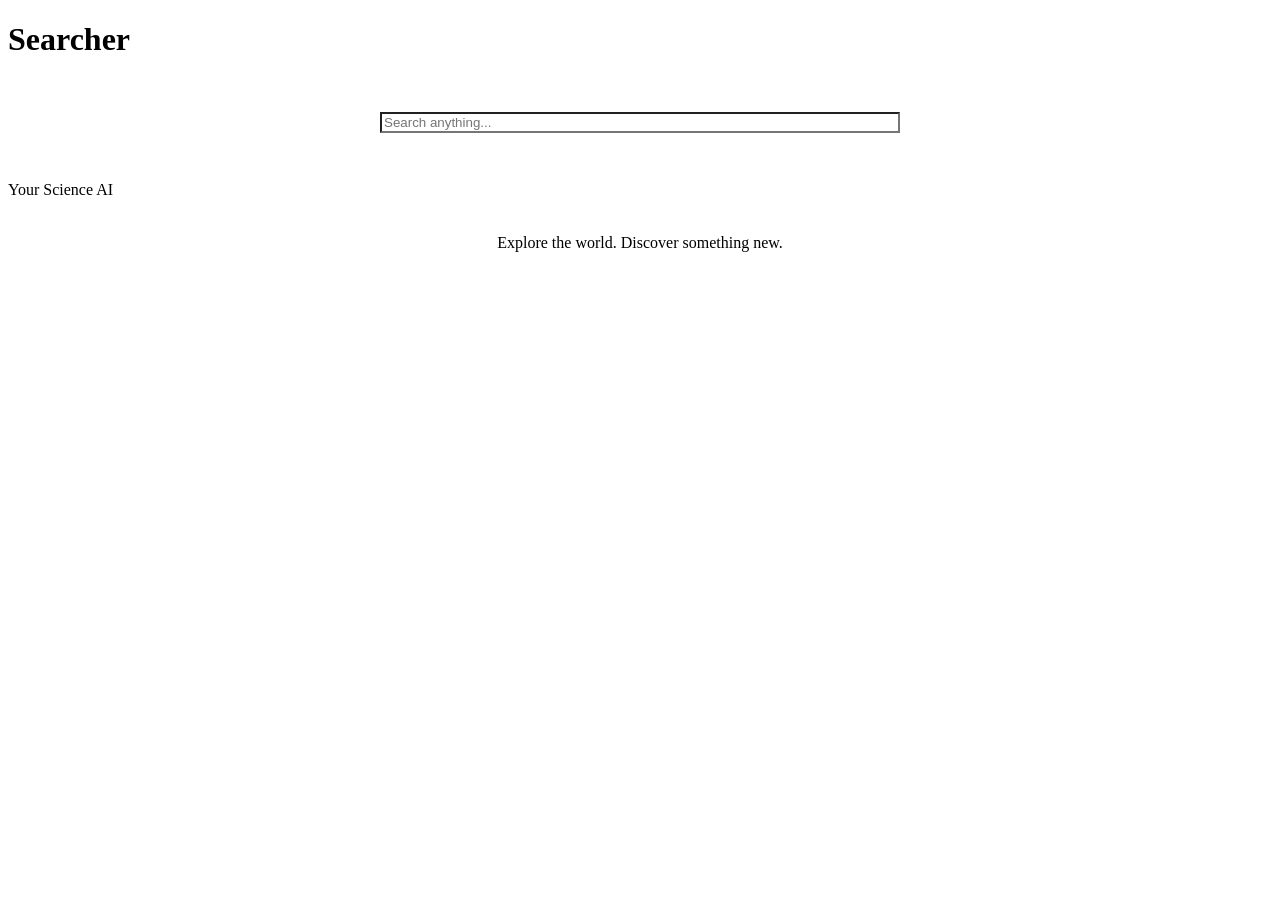
==== index.html @ 013ced4c "Clean up index.html by removing blank lines Removed unnecessary blank lines for cleaner HTML structu" ====
<!DOCTYPE html>
<html lang="en">
<head>
    <meta charset="UTF-8">
    <meta name="viewport" content="width=device-width, initial-scale=1.0">
    <title>Searcher.</title>
    <link rel="stylesheet" href="style.css">
</head>

<body>
    <h1>Searcher</h1>
    <div class="classofsearchbar">
        <form action="search.html" method="GET">
            <input
                type="search"
                class="searchbar"
                id="searchbar"
                name="q"
                placeholder="Search anything..."
                required
            >
        </form>
    </div>
    <main>
        <div class="face">
            <div class="eye">
                <div class="pupil"></div>
            </div>
            <div class="eye">
                <div class="pupil"></div>
            </div>
        </div>
        <p>Your Science AI</p>
    </main>
    <div class="homepage-message">
        <p>Explore the world. Discover something new.</p>
    </div>
    <script src="script.js"></script>
</body>
</html>
---- style.css ----
.classofsearchbar {
    display: flex;
    justify-content: center;
    width: 100%;
}

.classofsearchbar form {
    width: min(90%, 520px);
}

.searchbar {
    box-sizing: border-box;
    width: 100%;
    margin: 2rem 0;
    background-color: white;
    text-align: left;
}

.homepage-message {
    text-align: center;
    margin-top: 35px;
}

.homepage-message p {
    font-size: 16px;
}

/* Google results page */

.results-page {
    background: #E1F2FE;
    min-height: 100vh;
}

.results-header {
    padding: 20px 30px;
    border-bottom: 1px solid #ccc;
}

.logo {
    font-family: cursive;
    font-size: 32px;
    font-weight: bold;
    color: #333;
}

.google-results {
    max-width: 1100px;
    margin: 25px auto;
    padding: 0 20px;
}

/* Mobile support */

@media (max-width: 600px) {
    h1 {
        font-size: 38px;
    }

    .searchbar {
        font-size: 14px;
        margin: 1rem 0;
    }

    main {
        left: 10px;
    }

    .google-results {
        padding: 0 10px;
    }
}
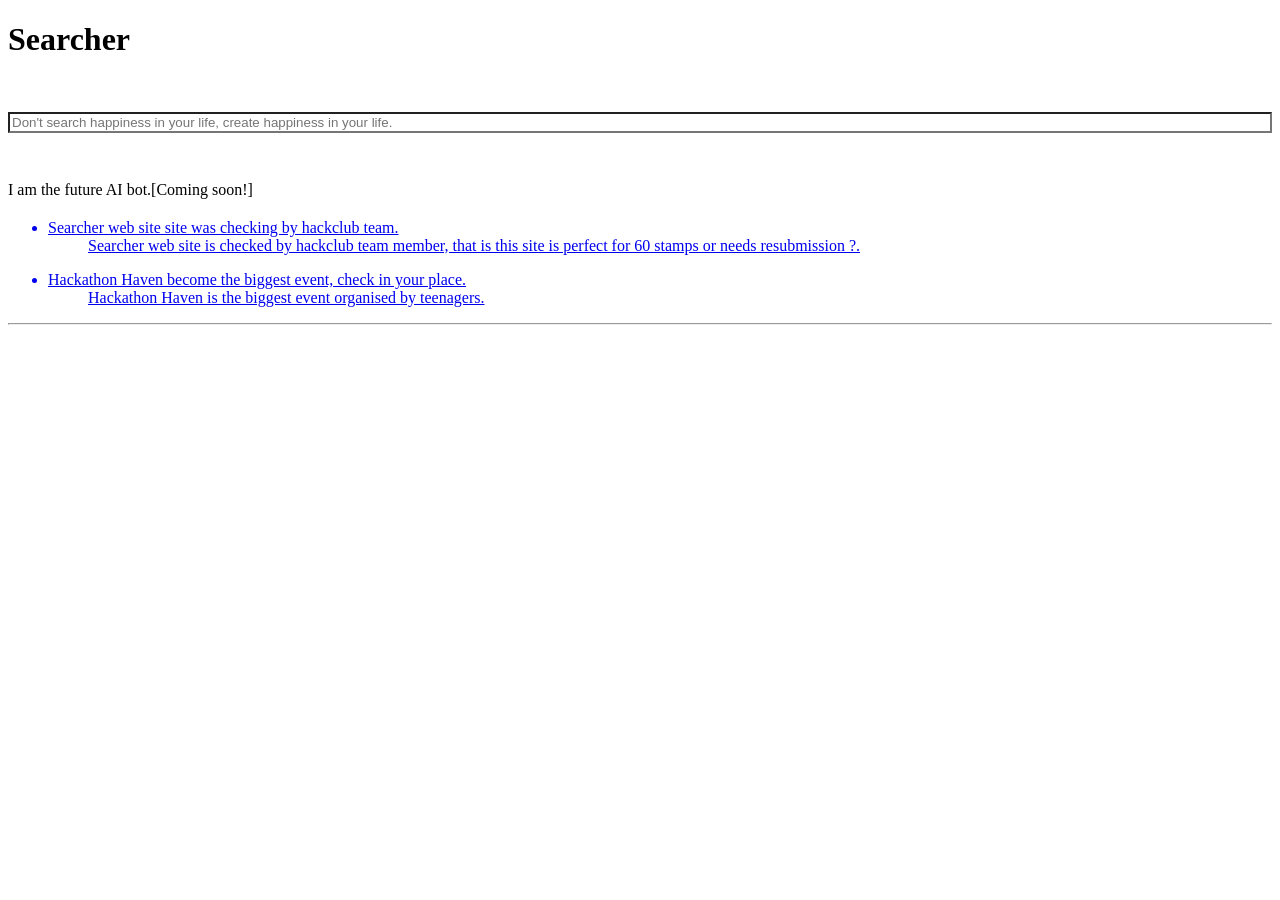
==== commit f10eda1d: "Update index.html" ====
--- a/index.html
+++ b/index.html
@@ -1,40 +1,52 @@
 <!DOCTYPE html>
+
 <html lang="en">
+
 <head>
     <meta charset="UTF-8">
     <meta name="viewport" content="width=device-width, initial-scale=1.0">
     <title>Searcher.</title>
     <link rel="stylesheet" href="style.css">
+    <script async
+src="https://cse.google.com/cse.js?cx=50958f2922bf34289">
+</script>
 </head>
-
 <body>
     <h1>Searcher</h1>
+    <span>
     <div class="classofsearchbar">
-        <form action="search.html" method="GET">
-            <input
-                type="search"
-                class="searchbar"
-                id="searchbar"
-                name="q"
-                placeholder="Search anything..."
-                required
-            >
-        </form>
+        <input type="text" class="searchbar" id="searchbar" onkeyup="filterList()" placeholder="Don't search happiness in your life, create happiness in your life." required>
     </div>
+    </span>
     <main>
-        <div class="face">
-            <div class="eye">
-                <div class="pupil"></div>
-            </div>
-            <div class="eye">
-                <div class="pupil"></div>
-            </div>
+    <div class="face">
+        <div class="eye">
+            <div class="pupil"></div>
         </div>
-        <p>Your Science AI</p>
+        <div class="eye">
+            <div class="pupil"></div>
+        </div>
+    </div>
+    <p>I am the future AI bot.[Coming soon!]</p>
     </main>
-    <div class="homepage-message">
-        <p>Explore the world. Discover something new.</p>
+    <div id="contentContainer" style="margin-top: 20px;">
+    <div class="item">
+    <ul class="News"><a href="animation.html" target="_blank">
+        <li>Searcher web site site was checking by hackclub team.</li>
+        <dd class="Description">Searcher web site is checked by hackclub team member, that is this site is perfect for 60 stamps or needs resubmission ?.</dd>
+        </a>
+    </ul>
     </div>
+    <div class="item">
+    <ul class="News"><a href="Hackathon.html" target="_blank">
+        <li>Hackathon Haven become the biggest event, check in your place.</li>
+        <dd class="Description">Hackathon Haven is the biggest event organised by teenagers.</dd>
+        </a>
+    </ul>
+    </div>
+    </div>
+    <hr>
+    <div class="image"></div>
     <script src="script.js"></script>
 </body>
 </html>
--- a/style.css
+++ b/style.css
@@ -3,11 +3,9 @@
     justify-content: center;
     width: 100%;
 }
-
 .classofsearchbar form {
     width: min(90%, 520px);
 }
-
 .searchbar {
     box-sizing: border-box;
     width: 100%;
@@ -15,43 +13,32 @@
     background-color: white;
     text-align: left;
 }
-
 .homepage-message {
     text-align: center;
     margin-top: 35px;
 }
-
 .homepage-message p {
     font-size: 16px;
 }
-
-/* Google results page */
-
 .results-page {
     background: #E1F2FE;
     min-height: 100vh;
 }
-
 .results-header {
     padding: 20px 30px;
     border-bottom: 1px solid #ccc;
 }
-
 .logo {
     font-family: cursive;
     font-size: 32px;
     font-weight: bold;
     color: #333;
 }
-
 .google-results {
     max-width: 1100px;
     margin: 25px auto;
     padding: 0 20px;
 }
-
-/* Mobile support */
-
 @media (max-width: 600px) {
     h1 {
         font-size: 38px;
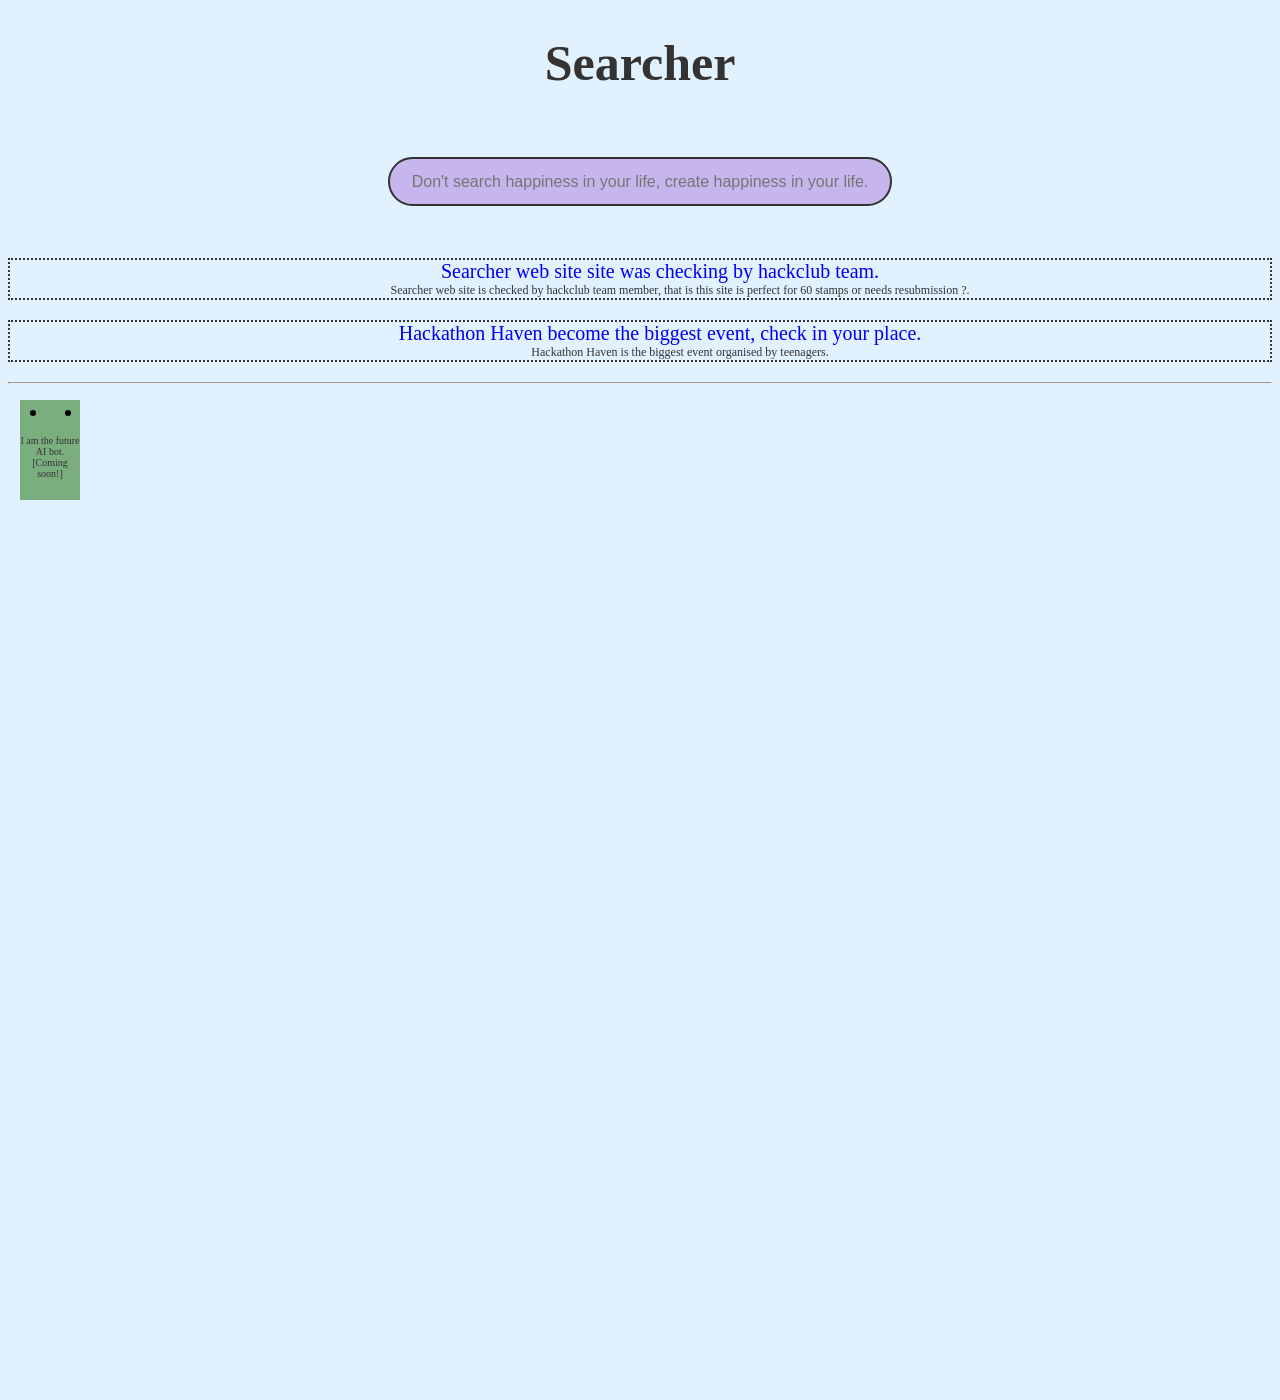
==== commit c9e4e8b4: "Remove Google CSE script from index.html Removed Google CSE script from the HTML file." ====
--- a/index.html
+++ b/index.html
@@ -7,9 +7,6 @@
     <meta name="viewport" content="width=device-width, initial-scale=1.0">
     <title>Searcher.</title>
     <link rel="stylesheet" href="style.css">
-    <script async
-src="https://cse.google.com/cse.js?cx=50958f2922bf34289">
-</script>
 </head>
 <body>
     <h1>Searcher</h1>
--- a/style.css
+++ b/style.css
@@ -1,59 +1,93 @@
-.classofsearchbar {
-    display: flex;
-    justify-content: center;
-    width: 100%;
+body {
+    background: #E1F2FE;
+    background-repeat: no-repeat;
+    background-size: cover;
 }
-.classofsearchbar form {
-    width: min(90%, 520px);
+main {
+    background-color: #7BAE7F;
+    width: 60px;
+    height: 100px;
+    text-align: center;
+    position: fixed;
+    left: 20px;
+    top: 50%;
+    transform: translateY(-50%);
+    z-index: 1000;
 }
 .searchbar {
-    box-sizing: border-box;
-    width: 100%;
-    margin: 2rem 0;
-    background-color: white;
-    text-align: left;
+    margin: 2rem;
+    width: 460px;
+    height: 45px;
+    border: 2px solid #333;
+    border-radius: 50px;
+    padding: 0px 20px;
+    font-size: 16px;
+    outline: none;
+    background-color: rgba(127, 22, 188, 0.275);
+    text-align: center;
+
 }
-.homepage-message {
+.searchbar:focus {
+    margin: 2rem auto;
+    border-color: blue;
+}
+span {
+    margin: 0 auto;
     text-align: center;
-    margin-top: 35px;
 }
-.homepage-message p {
-    font-size: 16px;
-}
-.results-page {
-    background: #E1F2FE;
-    min-height: 100vh;
-}
-.results-header {
-    padding: 20px 30px;
-    border-bottom: 1px solid #ccc;
-}
-.logo {
+h1 {
     font-family: cursive;
-    font-size: 32px;
-    font-weight: bold;
+    text-align: center;
+    font-size: 50px;
     color: #333;
 }
-.google-results {
-    max-width: 1100px;
-    margin: 25px auto;
-    padding: 0 20px;
+.face {
+    display: flex;
+    gap: 10px;
 }
-@media (max-width: 600px) {
-    h1 {
-        font-size: 38px;
-    }
-
-    .searchbar {
-        font-size: 14px;
-        margin: 1rem 0;
-    }
-
-    main {
-        left: 10px;
-    }
-
-    .google-results {
-        padding: 0 10px;
-    }
+.eye {
+    width: 25px;
+    height: 25px;
+    background-color: #7BAE7F;
+    border-radius: 50%;
+    position: relative;
+    overflow: hidden;
 }
+.pupil {
+    width: 6px;
+    height: 6px;
+    background-color: #000000;
+    border-radius: 50%;
+    position: absolute;
+    top: 50%;
+    left: 50%;
+    transform: translate(-50%, -50%);
+}
+p {
+    font-family: cursive;
+    font-size: 10px;
+    color: #333;
+}
+a {
+    text-decoration: none;
+}
+.News {
+    font-family: cursive;
+    font-size: 20px;
+    color: #333;
+    text-align: center;
+    border: 2px dotted #333;
+    list-style-type: none;
+}
+.Description {
+    font-family: cursive;
+    font-size: 12px;
+    color: #333;
+    text-align: center;
+}
+.image {
+    background-image: url(https://images.unsplash.com/photo-1572188863110-46d457c9234d?q=80&w=1170&auto=format&fit=crop&ixlib=rb-4.1.0&ixid=M3wxMjA3fDB8MHxwaG90by1wYWdlfHx8fGVufDB8fHx8fA%3D%3D);
+    background-size: cover;
+    width: 100%;
+    height: 1000px;
+}
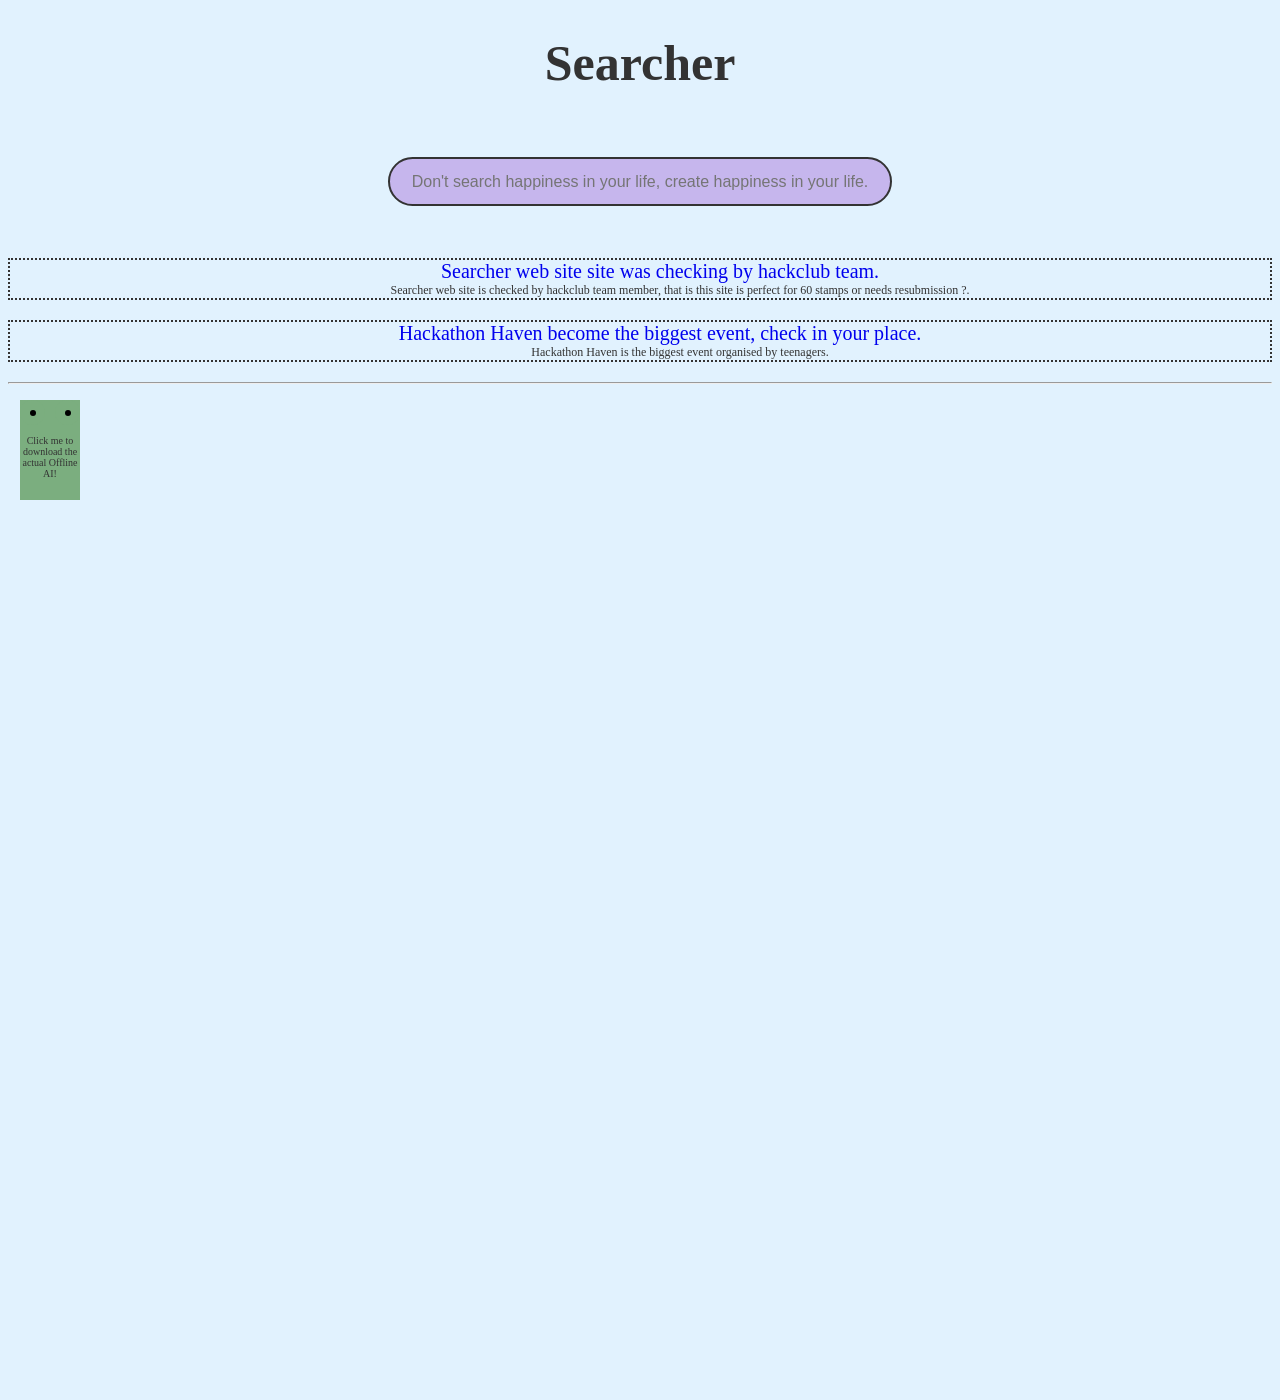
==== commit bff42071: "Update index.html" ====
--- a/index.html
+++ b/index.html
@@ -24,7 +24,7 @@
             <div class="pupil"></div>
         </div>
     </div>
-    <p>I am the future AI bot.[Coming soon!]</p>
+    <a href="bots.html" target="_blank"><p>Click me to download the actual Offline AI!</p></a>
     </main>
     <div id="contentContainer" style="margin-top: 20px;">
     <div class="item">
